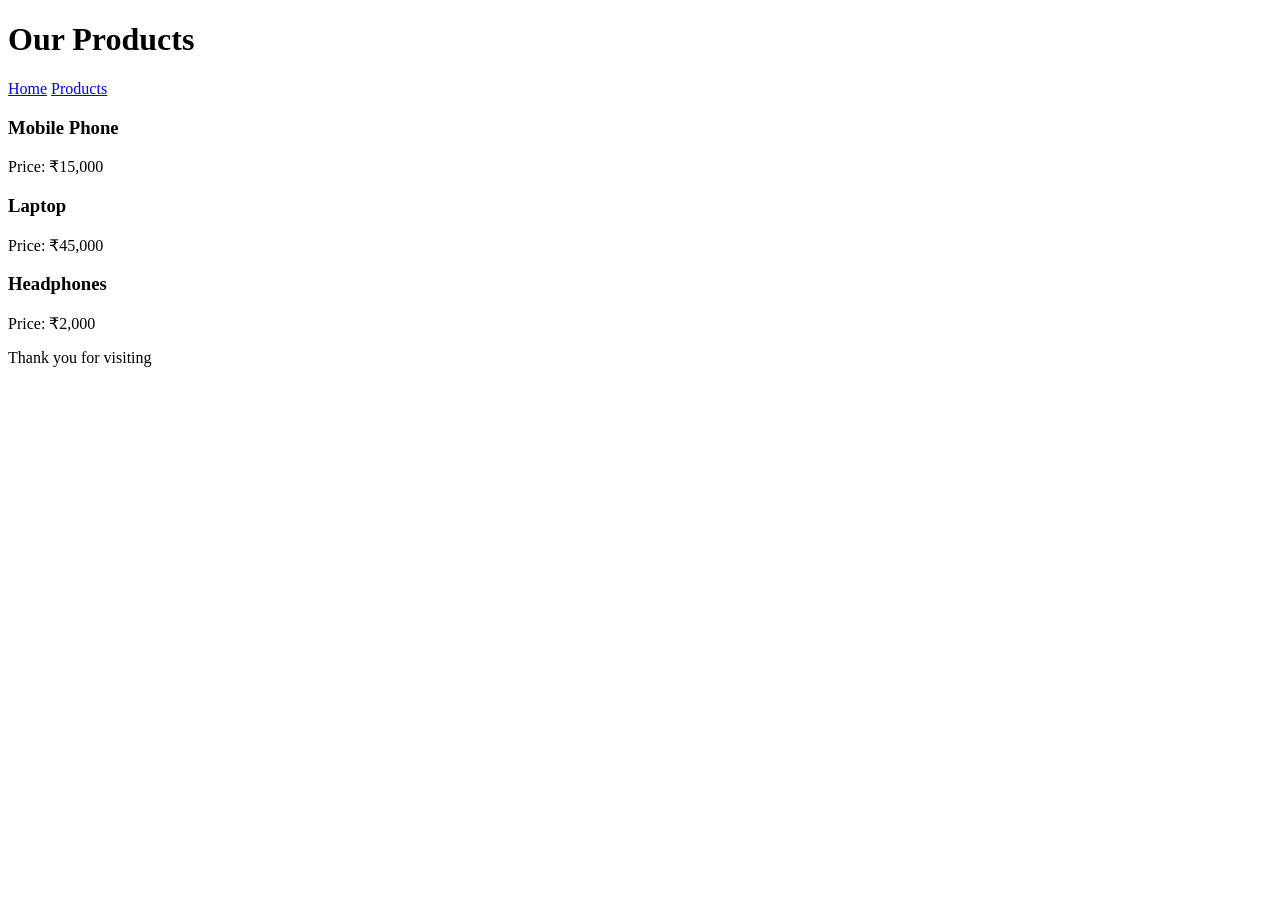
==== products.html @ d98d25fd "Add files via upload" ====
<!DOCTYPE html>
<html lang="en">
<head>
  <meta charset="UTF-8">
  <title>Products</title>
  <link rel="stylesheet" href="style.css">
</head>
<body>

<header>
  <h1>Our Products</h1>
</header>

<nav>
  <a href="index.html">Home</a>
  <a href="products.html">Products</a>
</nav>

<section class="products">
  <div class="product">
    <h3>Mobile Phone</h3>
    <p>Price: ₹15,000</p>
  </div>

  <div class="product">
    <h3>Laptop</h3>
    <p>Price: ₹45,000</p>
  </div>

  <div class="product">
    <h3>Headphones</h3>
    <p>Price: ₹2,000</p>
  </div>
</section>

<footer>
  <p>Thank you for visiting</p>
</footer>

</body>
</html>
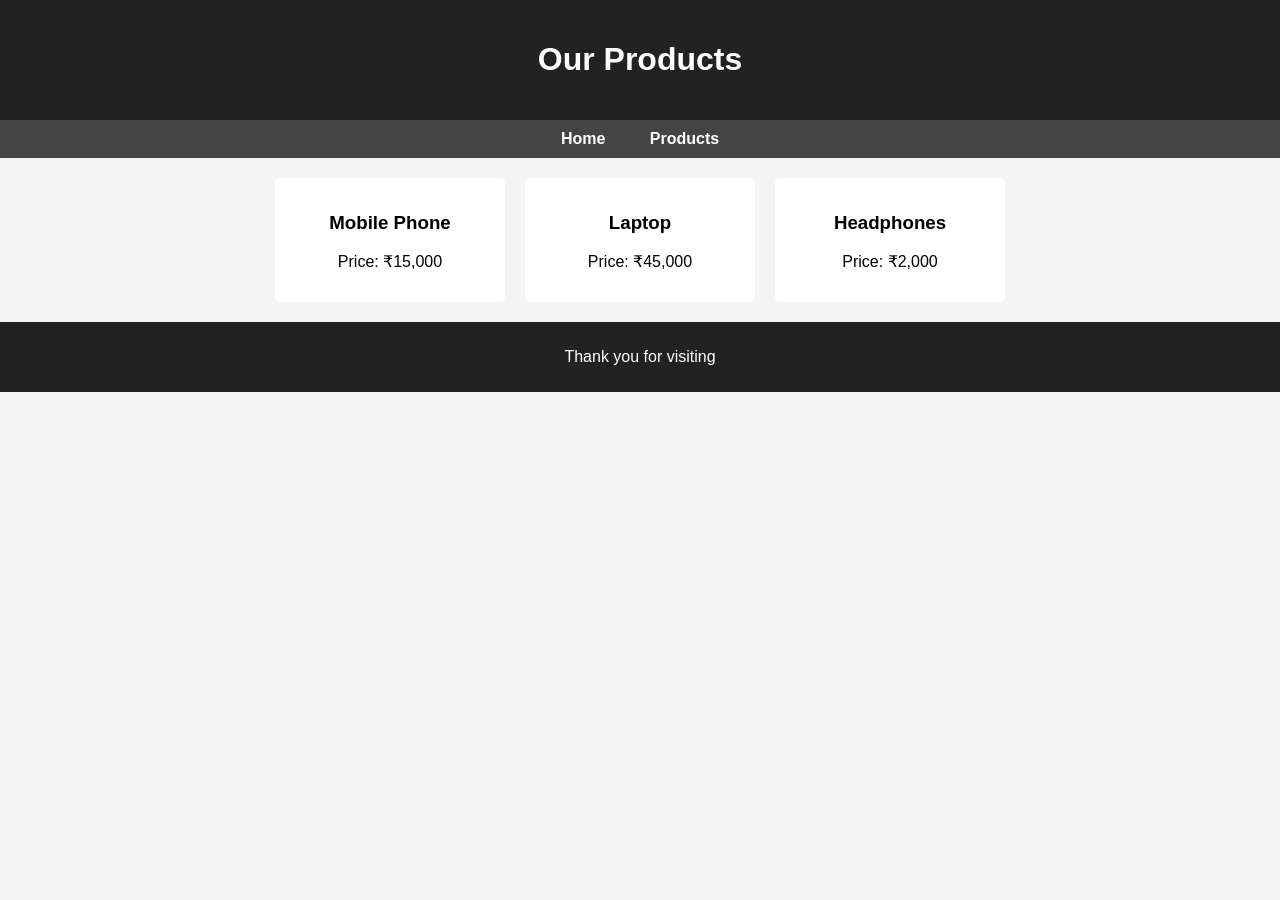
==== commit b22126a0: "Added comment to products page" ====
--- a/products.html
+++ b/products.html
@@ -1,3 +1,4 @@
+<!-- Products Page -->
 <!DOCTYPE html>
 <html lang="en">
 <head>
--- a/style.css
+++ b/style.css
@@ -0,0 +1,55 @@
+body {
+  margin: 0;
+  font-family: Verdana, sans-serif;
+  background-color: #f4f4f4;
+}
+
+header {
+  background-color: #222;
+  color: white;
+  padding: 20px;
+  text-align: center;
+}
+
+nav {
+  background-color: #444;
+  padding: 10px;
+  text-align: center;
+}
+
+nav a {
+  color: white;
+  margin: 0 20px;
+  text-decoration: none;
+  font-weight: bold;
+}
+
+.products {
+  display: flex;
+  justify-content: center;
+  gap: 20px;
+  padding: 20px;
+}
+
+.product {
+  background-color: white;
+  padding: 15px;
+  width: 200px;
+  text-align: center;
+  border-radius: 5px;
+}
+
+button {
+  background-color: green;
+  color: white;
+  border: none;
+  padding: 8px;
+  cursor: pointer;
+}
+
+footer {
+  background-color: #222;
+  color: white;
+  text-align: center;
+  padding: 10px;
+}
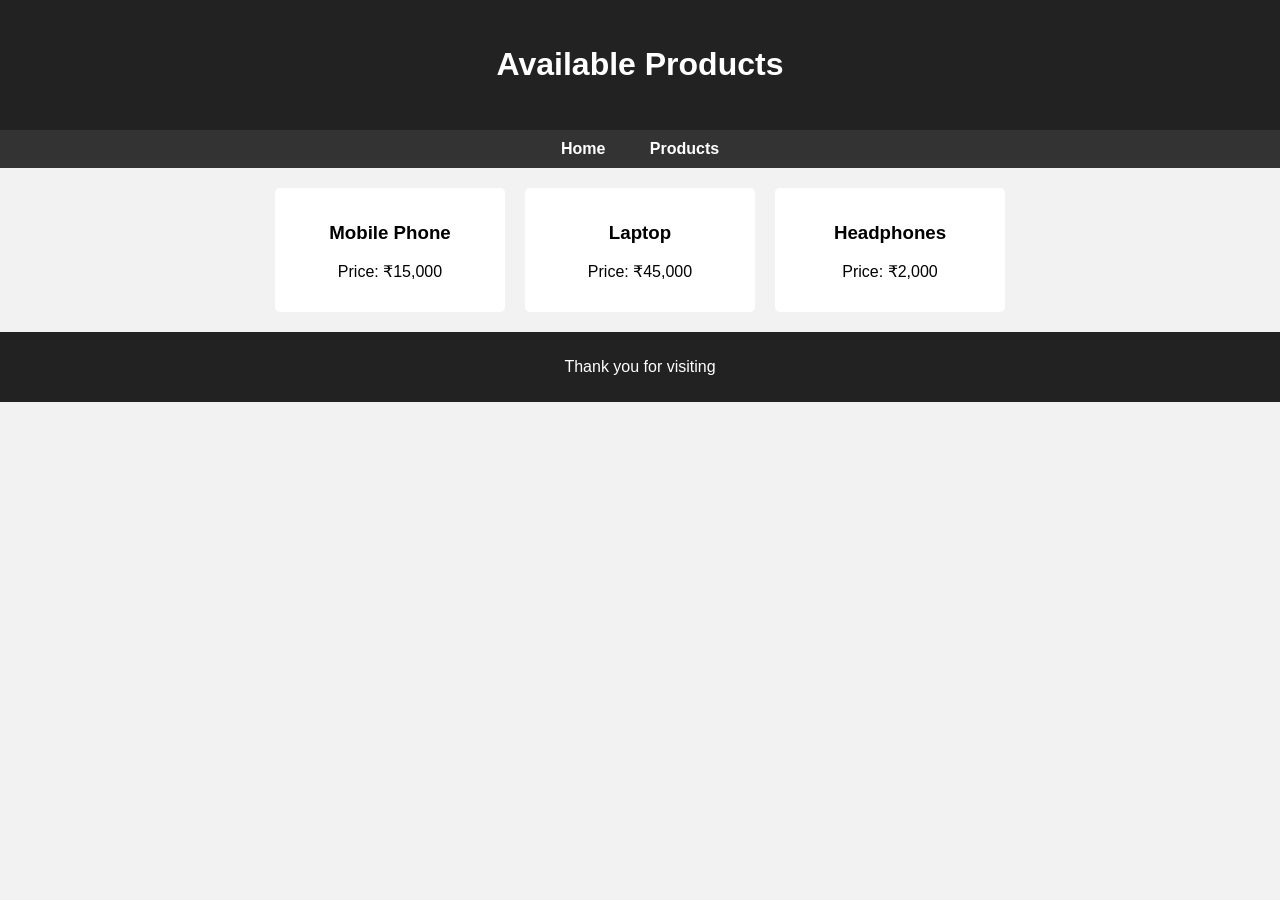
==== commit b46ce96b: "Updated products page heading" ====
--- a/products.html
+++ b/products.html
@@ -9,7 +9,7 @@
 <body>
 
 <header>
-  <h1>Our Products</h1>
+  <h1>Available Products</h1>
 </header>
 
 <nav>
--- a/style.css
+++ b/style.css
@@ -1,18 +1,18 @@
 body {
   margin: 0;
   font-family: Verdana, sans-serif;
-  background-color: #f4f4f4;
+  background-color: #f2f2f2;
 }
 
 header {
   background-color: #222;
   color: white;
-  padding: 20px;
+  padding: 25px;
   text-align: center;
 }
 
 nav {
-  background-color: #444;
+  background-color: #333;
   padding: 10px;
   text-align: center;
 }
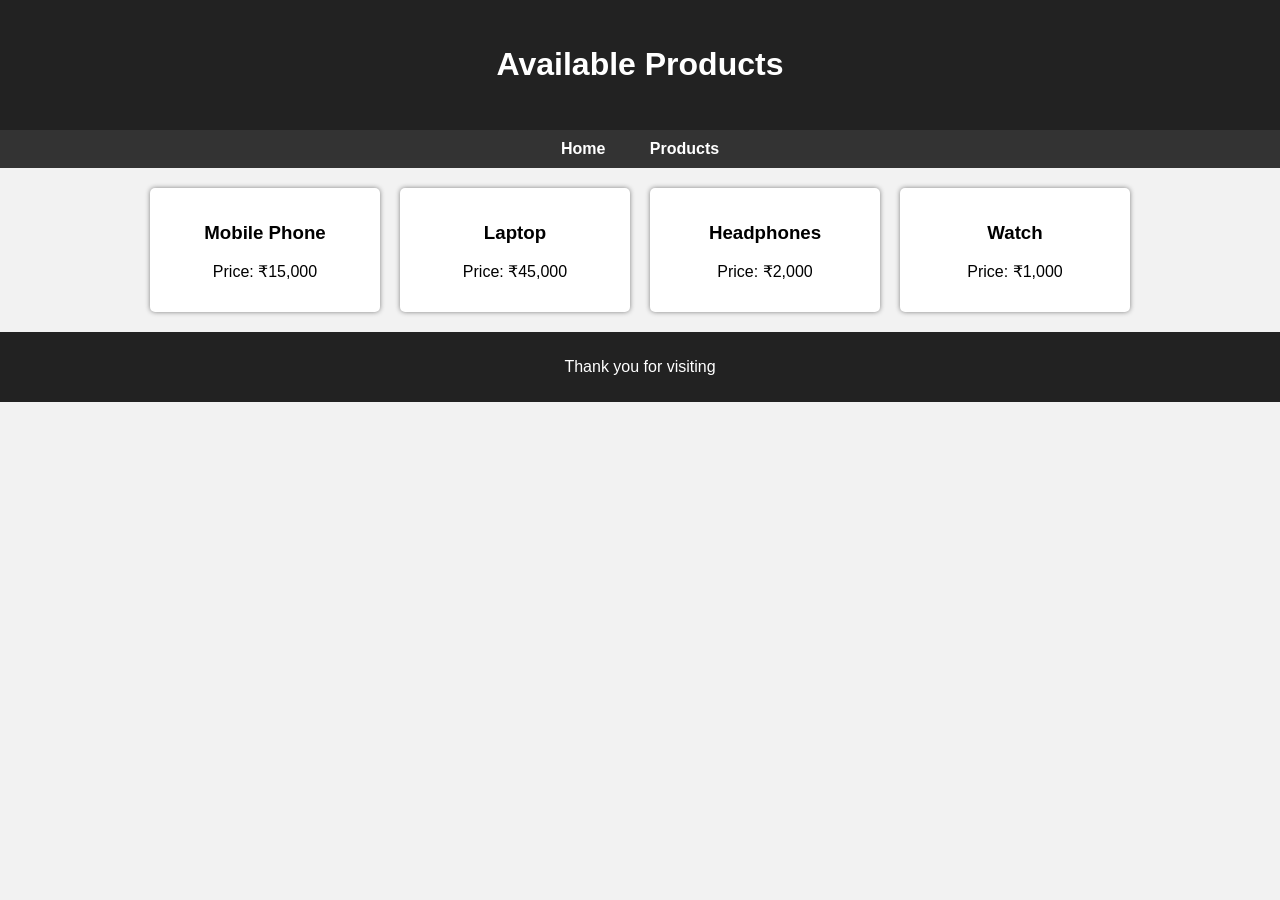
==== commit a56896b1: "Added new product to products page" ====
--- a/products.html
+++ b/products.html
@@ -32,6 +32,11 @@
     <h3>Headphones</h3>
     <p>Price: ₹2,000</p>
   </div>
+
+  <div class="product">
+    <h3>Watch</h3>
+    <p>Price: ₹1,000</p>
+  </div>
 </section>
 
 <footer>
--- a/style.css
+++ b/style.css
@@ -37,14 +37,16 @@
   width: 200px;
   text-align: center;
   border-radius: 5px;
+  box-shadow: 0 0 5px gray;
 }
 
 button {
-  background-color: green;
+  background-color: #28a745;
   color: white;
   border: none;
   padding: 8px;
   cursor: pointer;
+  border-radius: 5px;
 }
 
 footer {
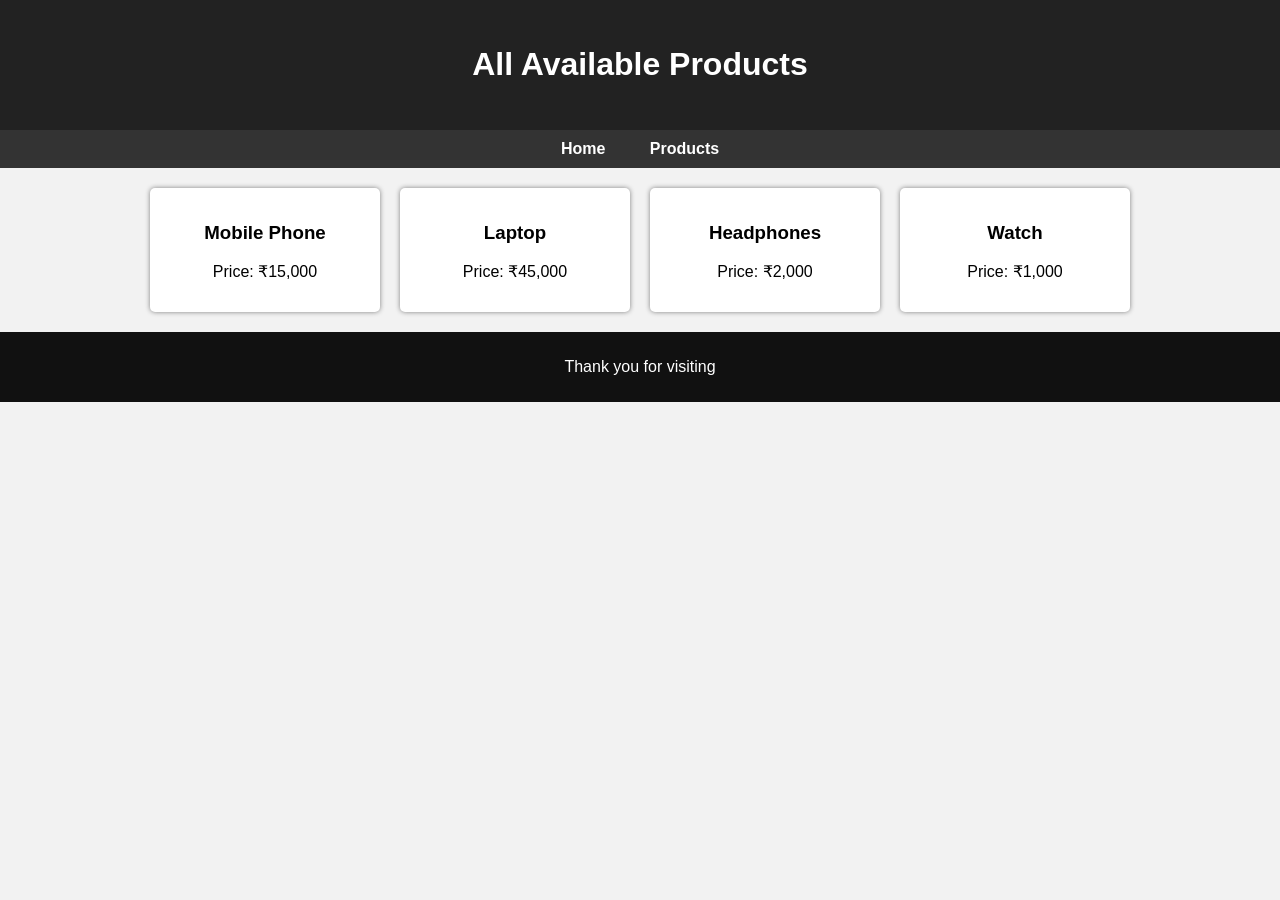
==== commit 34ba48f1: "Updated products page heading text" ====
--- a/products.html
+++ b/products.html
@@ -9,7 +9,7 @@
 <body>
 
 <header>
-  <h1>Available Products</h1>
+  <h1>All Available Products</h1>
 </header>
 
 <nav>
--- a/style.css
+++ b/style.css
@@ -50,7 +50,7 @@
 }
 
 footer {
-  background-color: #222;
+  background-color: #111;
   color: white;
   text-align: center;
   padding: 10px;
